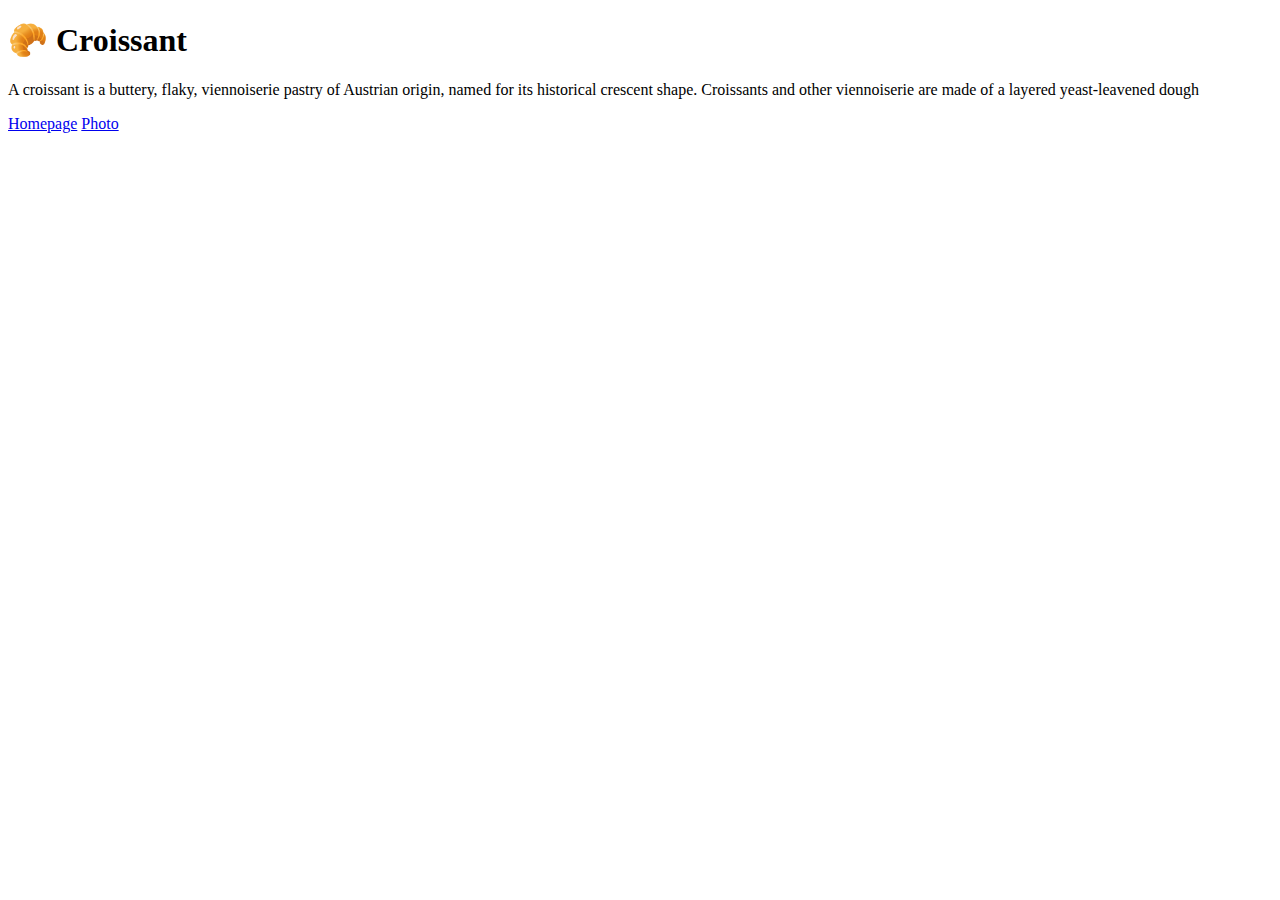
==== index.html @ c83b0307 "Created the initial file structure" ====
<!DOCTYPE html>
<html lang="en">
  <head>
    <meta charset="UTF-8" />
    <meta http-equiv="X-UA-Compatible" content="IE=edge" />
    <meta name="viewport" content="width=device-width, initial-scale=1.0" />
    <link rel="stylesheet" href="/css/styles.css" />
    <title>Homepage</title>
  </head>
  <body>
    <h1>🥐 Croissant</h1>
    <p>
      A croissant is a buttery, flaky, viennoiserie pastry of Austrian origin,
      named for its historical crescent shape. Croissants and other viennoiserie
      are made of a layered yeast-leavened dough
    </p>
    <a href="/index.html">Homepage</a>
    <a href="/photo">Photo</a>
  </body>
</html>
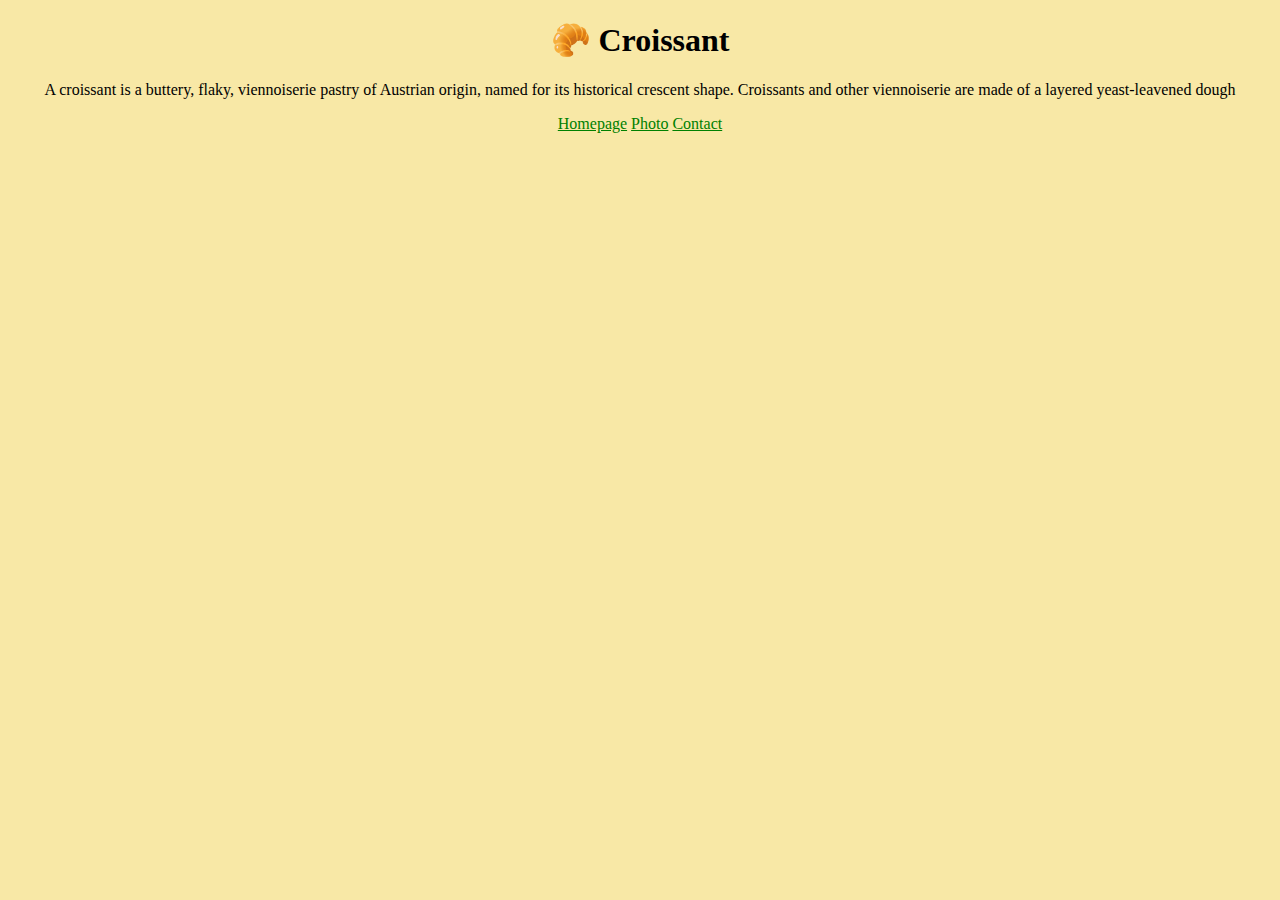
==== commit e0bb9e1a: "css" ====
--- a/index.html
+++ b/index.html
@@ -14,7 +14,10 @@
       named for its historical crescent shape. Croissants and other viennoiserie
       are made of a layered yeast-leavened dough
     </p>
-    <a href="/index.html">Homepage</a>
-    <a href="/photo">Photo</a>
+    <footer>
+      <a href="/index.html">Homepage</a>
+      <a href="/photo.html">Photo</a>
+      <a href="/contact.html">Contact</a>
+    </footer>
   </body>
 </html>
--- a/css/styles.css
+++ b/css/styles.css
@@ -0,0 +1,15 @@
+body {
+  background: #f8e8a6;
+  text-align: center;
+  display: block;
+  margin: 8px;
+}
+img {
+  max-width: 100%;
+  border-radius: 15px;
+  display: block;
+  margin: 30px auto;
+}
+footer a {
+  color: green;
+}
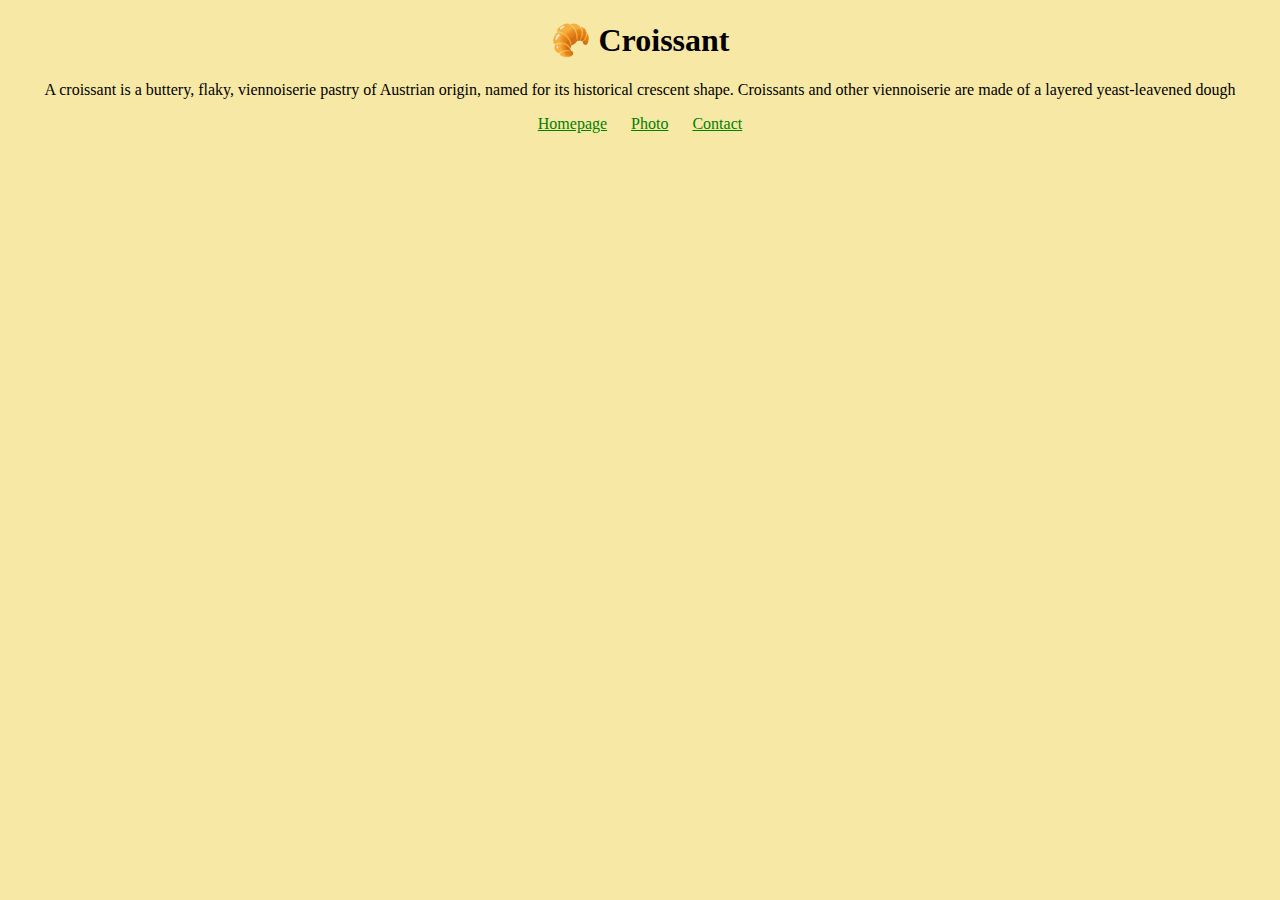
==== commit df4d546e: "SEO" ====
--- a/index.html
+++ b/index.html
@@ -4,8 +4,12 @@
     <meta charset="UTF-8" />
     <meta http-equiv="X-UA-Compatible" content="IE=edge" />
     <meta name="viewport" content="width=device-width, initial-scale=1.0" />
+    <meta
+      name="description"
+      content="Best croissants you could wish for, available in Latvia"
+    />
     <link rel="stylesheet" href="/css/styles.css" />
-    <title>Homepage</title>
+    <title>The best croissant in Latvia- Croissant.com</title>
   </head>
   <body>
     <h1>🥐 Croissant</h1>
--- a/css/styles.css
+++ b/css/styles.css
@@ -12,4 +12,5 @@
 }
 footer a {
   color: green;
+  margin: 0 10px;
 }
